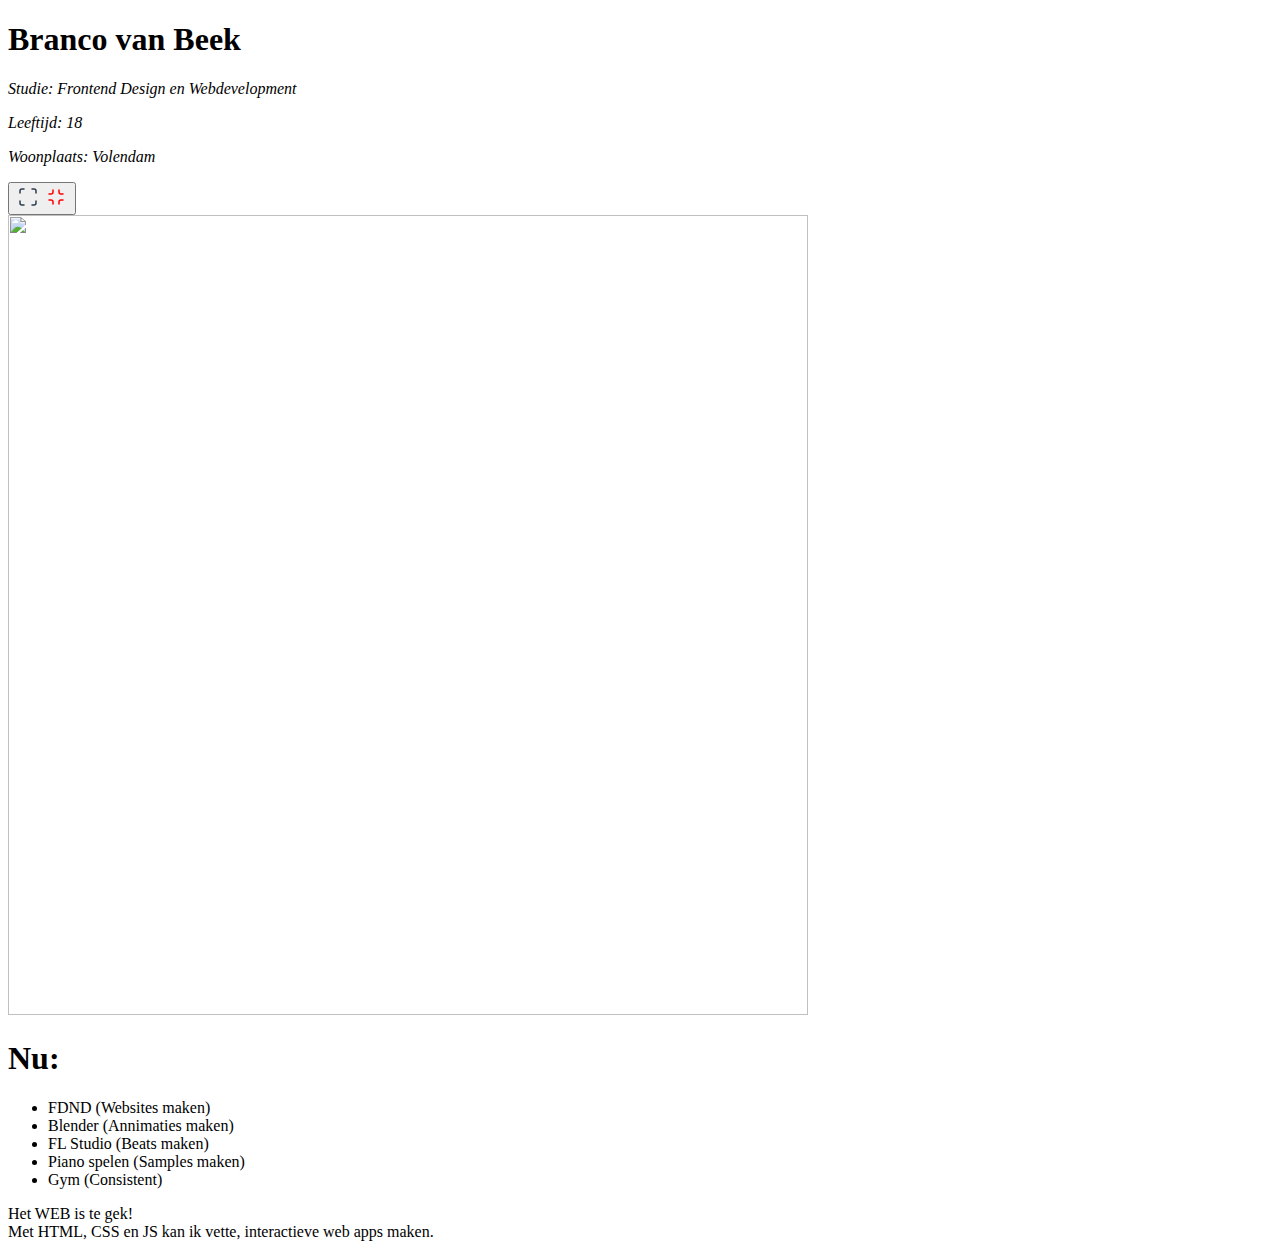
==== index.html @ 112ac79b "Profile Card versie 1" ====
<!DOCTYPE html>
<html lang="nl">
  <head>
    <meta charset="UTF-8">
    <meta name="viewport" content="width=device-width, initial-scale=1.0">
    <title>FDND Visitekaartje</title>
    <link rel="stylesheet" href="styles/style.css">
  </head>
  <body>
    
    <article>
      
      <header>
        
        <h1>Branco van Beek</h1>
        
        <p><em>Studie: Frontend Design en Webdevelopment</em></p>
        <p><em>Leeftijd: 18</em></p>
        <p><em>Woonplaats: Volendam</em></p>
        <button>
          <svg width="24" height="24" viewBox="0 0 24 24" stroke-width="1.5" stroke="#2c3e50" fill="none" stroke-linecap="round" stroke-linejoin="round">
            <title>Wijzig layout</title>
            <path stroke="none" d="M0 0h24v24H0z" fill="none"></path>
            <path d="M4 8v-2a2 2 0 0 1 2 -2h2"></path>
            <path d="M4 16v2a2 2 0 0 0 2 2h2"></path>
            <path d="M16 4h2a2 2 0 0 1 2 2v2"></path>
            <path d="M16 20h2a2 2 0 0 0 2 -2v-2"></path>
          </svg>
          <svg width="24" height="24" viewBox="0 0 24 24" stroke-width="1.5" stroke="red" fill="none" stroke-linecap="round" stroke-linejoin="round">
            <path stroke="none" d="M0 0h24v24H0z" fill="none"></path>
            <path d="M15 19v-2a2 2 0 0 1 2 -2h2"></path>
            <path d="M15 5v2a2 2 0 0 0 2 2h2"></path>
            <path d="M5 15h2a2 2 0 0 1 2 2v2"></path>
            <path d="M5 9h2a2 2 0 0 0 2 -2v-2"></path>
          </svg>
        </button>
        
      </header>
  
      <img src="assets/creative-coder.png" alt="" width="800" height="800">

      <dl>
        <h1> Nu: </h1>
        <ul>
<li>FDND (Websites maken)</li>
<li>Blender (Annimaties maken)</li>
<li>FL Studio (Beats maken)</li>
<li>Piano spelen (Samples maken)</li>
<li>Gym (Consistent)</li>

        </ul>
      </dl>
  
      <p>Het WEB is te gek! <br> Met HTML, CSS en JS kan ik vette, interactieve web apps maken.</p>
      
    </article>

    <script src="scripts/script.js"></script>
    
  </body>
</html>
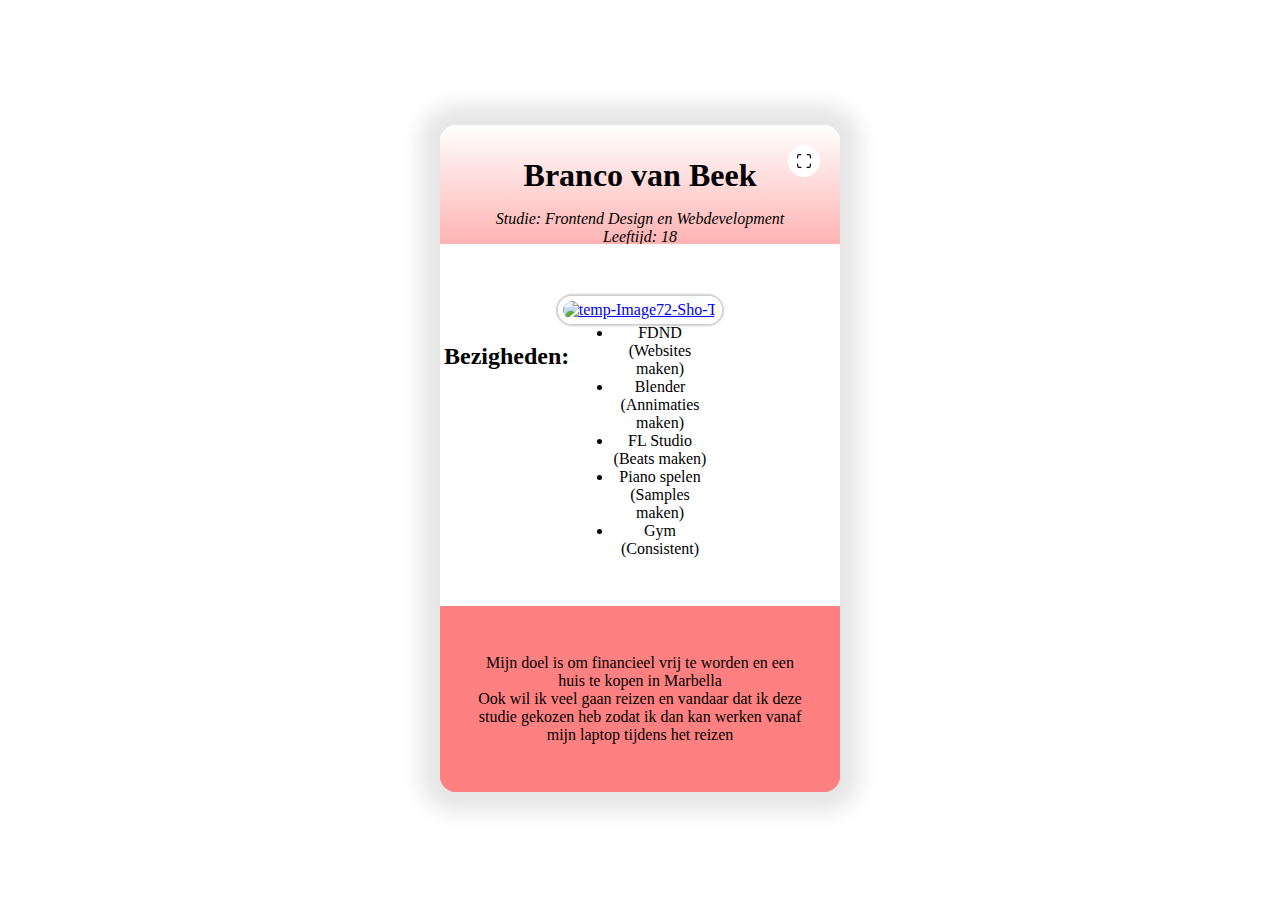
==== commit 07715f84: "WIP" ====
--- a/index.html
+++ b/index.html
@@ -37,24 +37,22 @@
         
       </header>
   
-      <img src="assets/creative-coder.png" alt="" width="800" height="800">
+      <a href='https://postimg.cc/TpdW0Pjs' target='_blank'><img src='https://i.postimg.cc/TpdW0Pjs/temp-Image72-Sho-T.avif' border='0' alt='temp-Image72-Sho-T'/></a>
 
       <dl>
-        <h1> Nu: </h1>
+        <h2> Bezigheden: </h2>
         <ul>
-<li>FDND (Websites maken)</li>
-<li>Blender (Annimaties maken)</li>
-<li>FL Studio (Beats maken)</li>
-<li>Piano spelen (Samples maken)</li>
-<li>Gym (Consistent)</li>
+          <li>FDND (Websites maken)</li> 
+          <li>Blender (Annimaties maken)</li>
+          <li>FL Studio (Beats maken)</li>
+          <li>Piano spelen (Samples maken)</li>
+          <li>Gym (Consistent)</li>   
+
 
         </ul>
       </dl>
   
-      <p>Het WEB is te gek! <br> Met HTML, CSS en JS kan ik vette, interactieve web apps maken.</p>
-      
-    </article>
-
+      <p>Mijn doel is om financieel vrij te worden en een huis te kopen in Marbella <br> Ook wil ik veel gaan reizen en vandaar dat ik deze studie gekozen heb zodat ik dan kan werken vanaf mijn laptop tijdens het reizen</p> 
     <script src="scripts/script.js"></script>
     
   </body>
--- a/styles/style.css
+++ b/styles/style.css
@@ -0,0 +1,173 @@
+* {
+  box-sizing: border-box;
+}
+
+html {
+  height: 100vh;
+}
+
+body {
+  display: flex;
+  justify-content: center;
+  align-items: center;
+  height: 100vh;
+  font-family: open sans;
+  color: #000000;
+}
+
+article {
+  position: relative;
+  display: flex;
+  flex-direction: column;
+  align-items: center;
+  justify-content: flex-end;
+  width: 50vw;
+  max-width: 25em;
+  min-width: 20em;
+  border-radius: 1rem;
+  background: rgb(0, 0, 0);
+  background: linear-gradient(0deg, rgb(255, 0, 0) 40%, #ffffff 100%);
+  box-shadow: 0 0 20px 20px rgba(0,0,0,.1);
+  transition: .25s;
+}
+
+header {
+  display: flex;
+  flex-direction: column;
+  justify-content: center;
+  align-items: center;
+  justify-content: flex-end;
+}
+
+h1 {
+  margin: 2rem 0 1rem;
+  color: rgb(0, 0, 0);
+}
+
+button {
+  position: absolute;
+  right: 1rem;
+  top: 1rem;
+  width: 2.5rem;
+  height: 2.5rem;
+  padding: .25rem;
+  border: none;
+  border-radius: 50%;
+  background: rgb(255, 255, 255);
+  transform: scale(.8);
+  transition: .25s;
+}
+button:focus {
+  outline: none;
+  background: #000000;
+}
+button:focus svg {
+  stroke: rgb(0, 0, 0);
+}
+
+svg {
+  position: absolute;
+  top: calc(1.25rem - 12px);
+  left: calc(1.25rem - 12px);
+  stroke: #000000;
+  transition-delay: .25s;
+}
+button svg:nth-of-type(2) {
+  opacity: 0;
+  transition-delay: 0ms;
+}
+
+img {
+  position: relative;
+  top: 2rem;
+  width: 10em;
+  height: auto;
+  border: 5px solid #ffffff;
+  border-radius: 10em;
+  box-shadow: 0 0 2px 2px rgba(0,0,0,.2);
+  transition: .25s .15s;
+}
+
+dl {
+  display: grid;
+  grid-template-columns: 1fr 1fr 1fr;
+  grid-template-areas:
+    "html-dd css-dd js-dd"
+    "html-dt css-dt js-dt"
+    ;
+  justify-items: center;
+  align-items: start;
+  width: 100%;
+  margin-top: -3rem;
+  margin-bottom: 0;
+  padding: 5rem 0 3rem;
+  text-align: center;
+  background: rgb(255, 255, 255);
+}
+
+dt {
+  margin-top: .25rem;
+  padding-top: .25rem;
+  border-top: 1px solid rgba(0,0,0,0.3);
+  font-weight: bold;
+}
+dt:nth-of-type(1) {
+  grid-area: html-dt;
+}
+dt:nth-of-type(2) {
+  grid-area: css-dt;
+  transform: translateY(1rem);
+}
+dt:nth-of-type(3) {
+  grid-area: js-dt;
+}
+
+dd {
+  margin: 0;
+  padding-left: .3rem;
+  transition: .25s .3s;
+}
+dd:nth-of-type(2){  
+  transform: translateY(1rem);
+}
+
+p { 
+  margin: 0;
+}
+
+article > p {
+  width: 100%;
+  margin-top: 0;
+  padding: 3rem 2rem;
+  border-radius: 0 0 1rem 1rem;
+  text-align: center;
+  background: rgba(255, 255, 255, 0.5);
+}
+
+/* expand content */
+body.expand {
+  font-size: 1.15em;
+}
+
+body.expand article {
+  width: 60vw;
+  max-width: 60vw;
+}
+
+body.expand button svg:first-of-type {
+  opacity: 0;
+  transition-delay: 0ms;
+}
+
+body.expand button svg:nth-of-type(2) {
+  opacity: 1;
+  transition-delay: .25s;
+}
+
+body.expand dd {
+  font-size: 1.75em;
+}
+
+body.expand img {
+  width: 15em;
+}
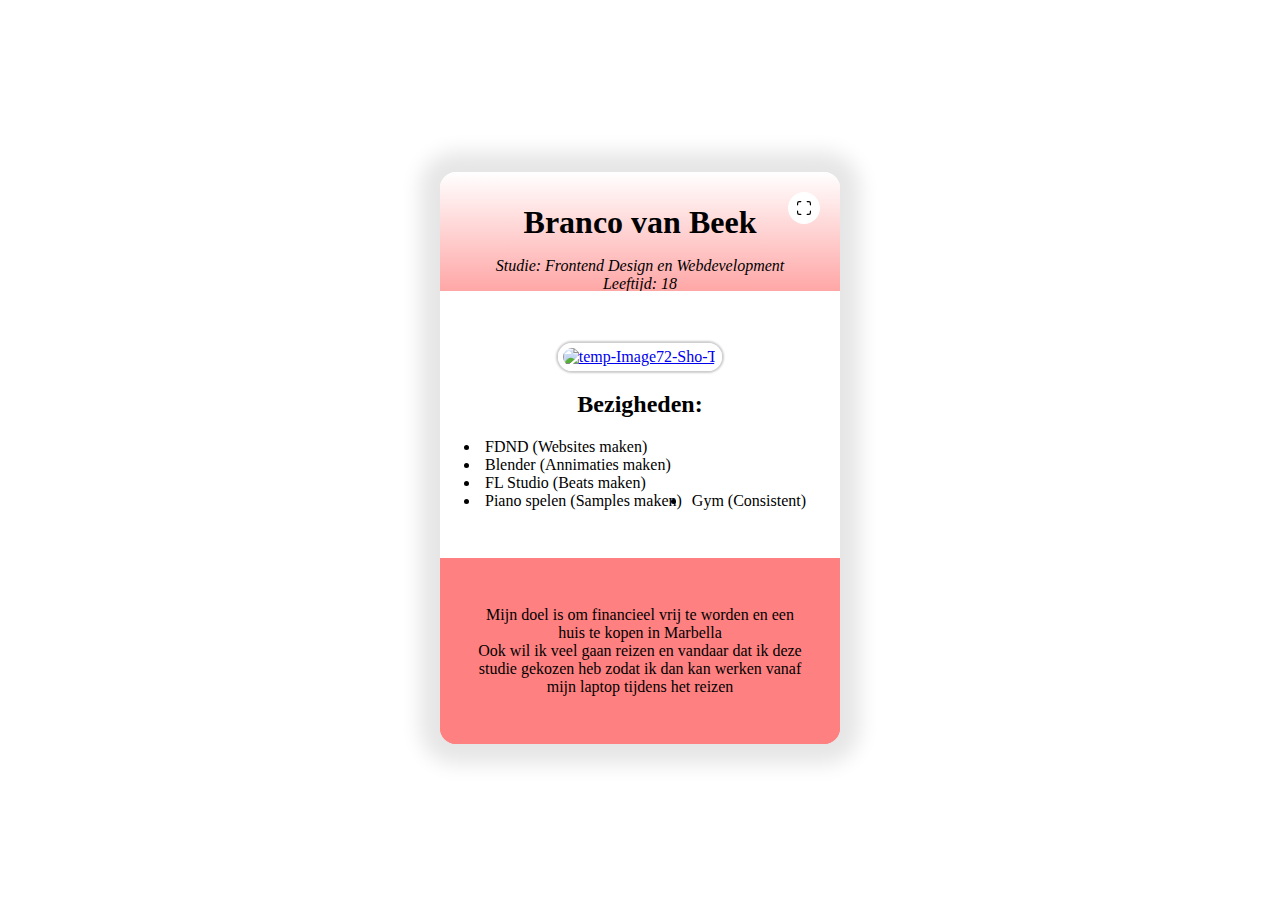
==== commit d76382e5: "WIP 2" ====
--- a/index.html
+++ b/index.html
@@ -41,7 +41,7 @@
 
       <dl>
         <h2> Bezigheden: </h2>
-        <ul>
+        <ul class="Branco">
           <li>FDND (Websites maken)</li> 
           <li>Blender (Annimaties maken)</li>
           <li>FL Studio (Beats maken)</li>
--- a/styles/style.css
+++ b/styles/style.css
@@ -89,7 +89,7 @@
 }
 
 dl {
-  display: grid;
+  /* display: grid; */
   grid-template-columns: 1fr 1fr 1fr;
   grid-template-areas:
     "html-dd css-dd js-dd"
@@ -171,3 +171,11 @@
 body.expand img {
   width: 15em;
 }
+.Branco{
+  display:flex;
+  flex-direction: row;
+  list-style-type: disc;
+  flex-wrap: wrap;
+}
+
+li{padding :0 5px}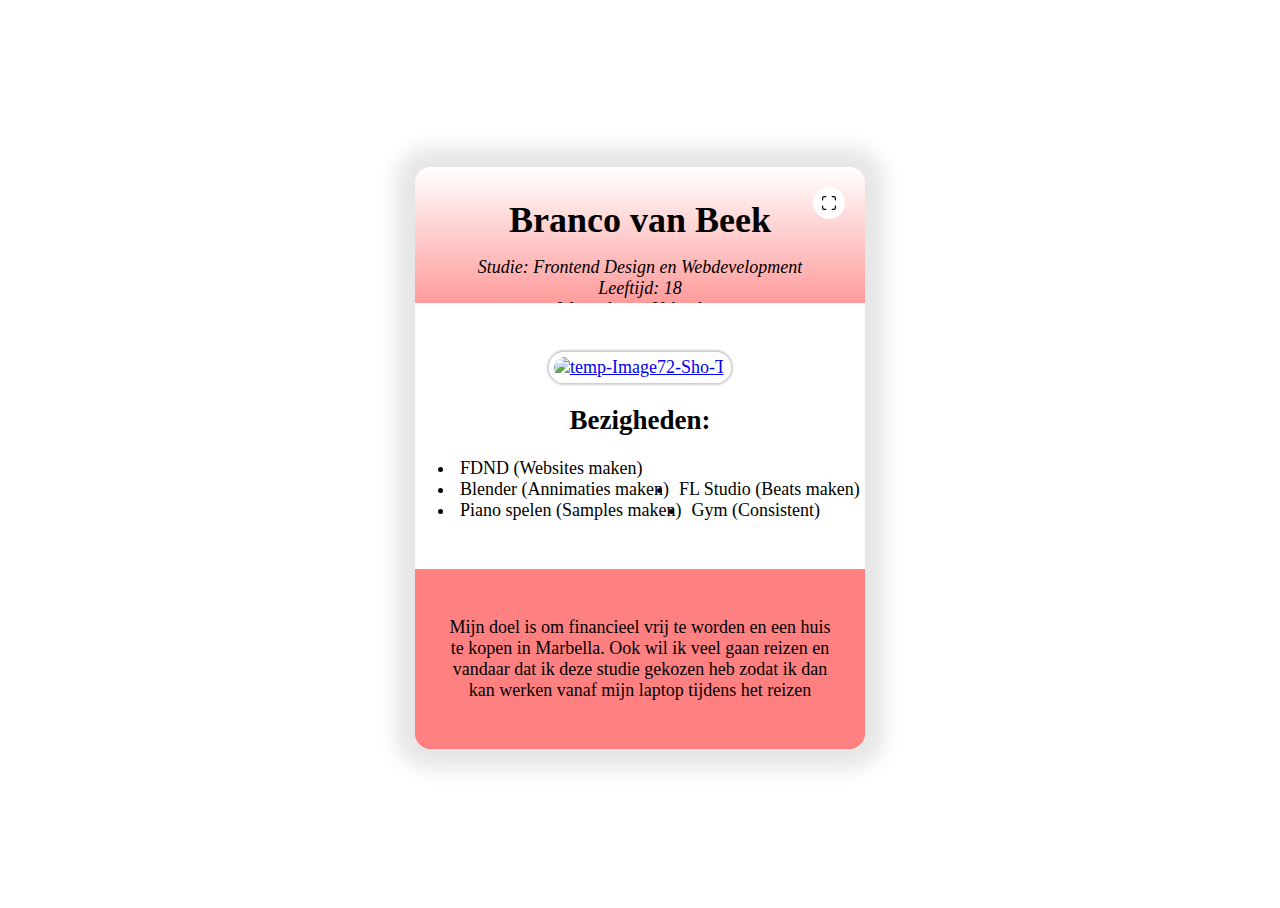
==== commit 745de4af: "Dinsdag" ====
--- a/index.html
+++ b/index.html
@@ -52,7 +52,7 @@
         </ul>
       </dl>
   
-      <p>Mijn doel is om financieel vrij te worden en een huis te kopen in Marbella <br> Ook wil ik veel gaan reizen en vandaar dat ik deze studie gekozen heb zodat ik dan kan werken vanaf mijn laptop tijdens het reizen</p> 
+      <p>Mijn doel is om financieel vrij te worden en een huis te kopen in Marbella. Ook wil ik veel gaan reizen en vandaar dat ik deze studie gekozen heb zodat ik dan kan werken vanaf mijn laptop tijdens het reizen</p> 
     <script src="scripts/script.js"></script>
     
   </body>
--- a/styles/style.css
+++ b/styles/style.css
@@ -133,6 +133,7 @@
 
 p { 
   margin: 0;
+  
 }
 
 article > p {
@@ -178,4 +179,10 @@
   flex-wrap: wrap;
 }
 
-li{padding :0 5px}+li{padding :0 5px}
+
+body {
+  font-family:, sans-serif;
+  font-size: 18px; /* Vergroot het lettertype */
+}
+
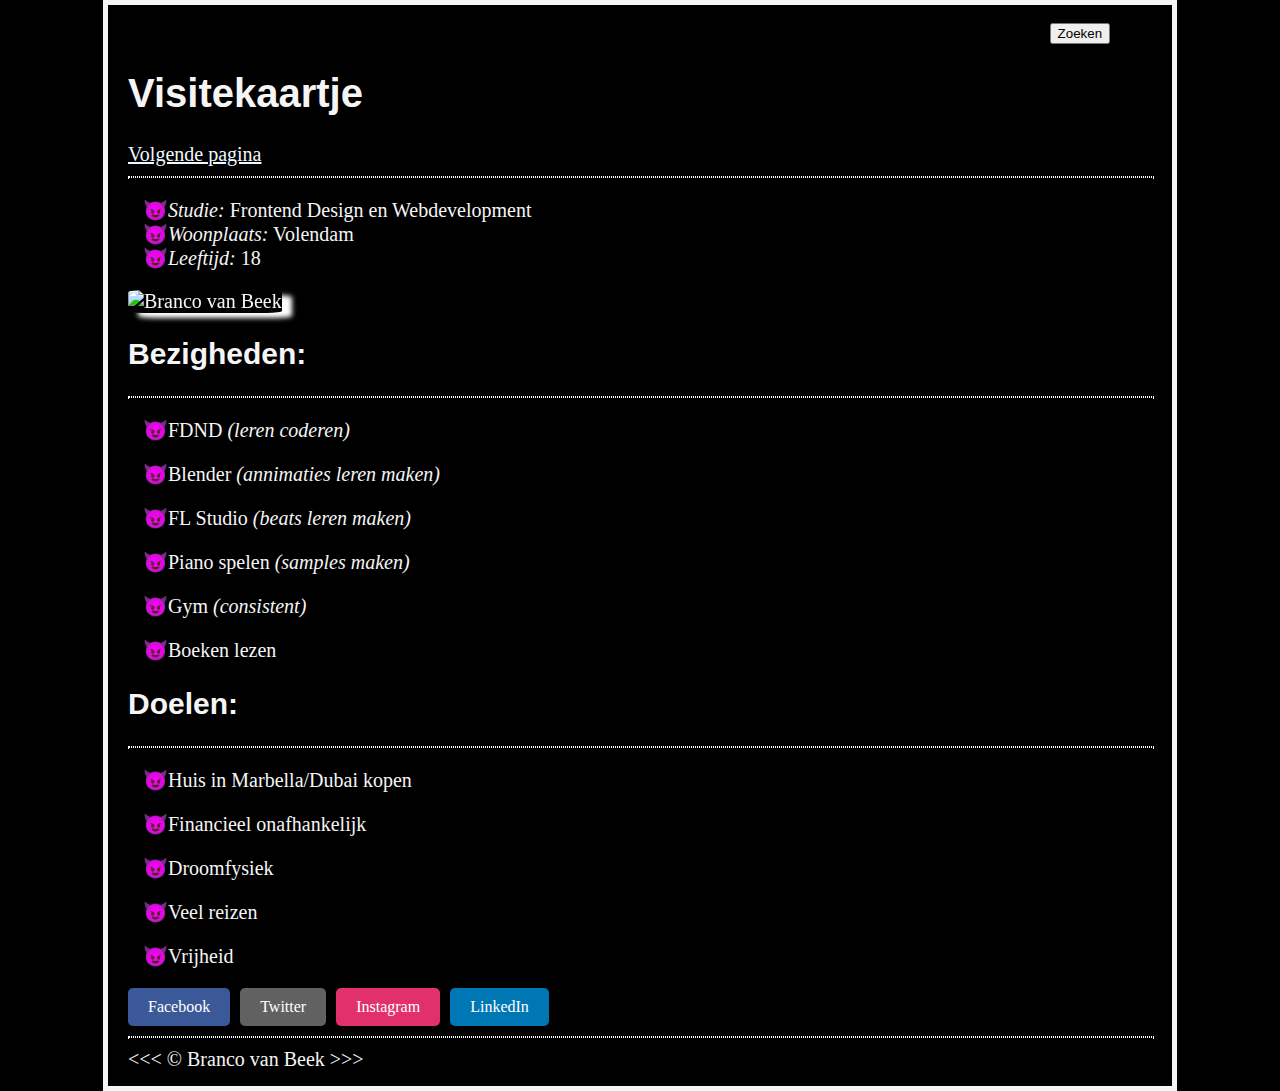
==== commit 589f9a0e: "nieuwe versie 4 sept" ====
--- a/index.html
+++ b/index.html
@@ -1,59 +1,100 @@
 <!DOCTYPE html>
 <html lang="nl">
-  <head>
+<head>
     <meta charset="UTF-8">
     <meta name="viewport" content="width=device-width, initial-scale=1.0">
-    <title>FDND Visitekaartje</title>
-    <link rel="stylesheet" href="styles/style.css">
-  </head>
-  <body>
+    <title>Visitekaartje</title>
+    <link rel="stylesheet" href="main.css">
+
+</head>
+
+<body>
+
     
-    <article>
-      
-      <header>
-        
-        <h1>Branco van Beek</h1>
-        
-        <p><em>Studie: Frontend Design en Webdevelopment</em></p>
-        <p><em>Leeftijd: 18</em></p>
-        <p><em>Woonplaats: Volendam</em></p>
-        <button>
-          <svg width="24" height="24" viewBox="0 0 24 24" stroke-width="1.5" stroke="#2c3e50" fill="none" stroke-linecap="round" stroke-linejoin="round">
-            <title>Wijzig layout</title>
-            <path stroke="none" d="M0 0h24v24H0z" fill="none"></path>
-            <path d="M4 8v-2a2 2 0 0 1 2 -2h2"></path>
-            <path d="M4 16v2a2 2 0 0 0 2 2h2"></path>
-            <path d="M16 4h2a2 2 0 0 1 2 2v2"></path>
-            <path d="M16 20h2a2 2 0 0 0 2 -2v-2"></path>
-          </svg>
-          <svg width="24" height="24" viewBox="0 0 24 24" stroke-width="1.5" stroke="red" fill="none" stroke-linecap="round" stroke-linejoin="round">
-            <path stroke="none" d="M0 0h24v24H0z" fill="none"></path>
-            <path d="M15 19v-2a2 2 0 0 1 2 -2h2"></path>
-            <path d="M15 5v2a2 2 0 0 0 2 2h2"></path>
-            <path d="M5 15h2a2 2 0 0 1 2 2v2"></path>
-            <path d="M5 9h2a2 2 0 0 0 2 -2v-2"></path>
-          </svg>
-        </button>
-        
-      </header>
-  
-      <a href='https://postimg.cc/TpdW0Pjs' target='_blank'><img src='https://i.postimg.cc/TpdW0Pjs/temp-Image72-Sho-T.avif' border='0' alt='temp-Image72-Sho-T'/></a>
+    <button type="button">Zoeken</button>
 
-      <dl>
-        <h2> Bezigheden: </h2>
-        <ul class="Branco">
-          <li>FDND (Websites maken)</li> 
-          <li>Blender (Annimaties maken)</li>
-          <li>FL Studio (Beats maken)</li>
-          <li>Piano spelen (Samples maken)</li>
-          <li>Gym (Consistent)</li>   
+    <h1>Visitekaartje</h1> 
+    <a class="volgende" href="pagina2.html">Volgende pagina</a>
 
+    <hr>
 
+    <ul> 
+        <li> <em>Studie:</em> Frontend Design en Webdevelopment</li>
+        <li> <em>Woonplaats:</em> Volendam</li>
+        <li> <em>Leeftijd:</em> 18</li>
+    </ul>
+
+    <img class="profilepic" src="IMG/IMG_5522.JPG" alt="Branco van Beek">
+
+    <h2>Bezigheden: </h2>
+
+    <hr>
+
+        <ul>
+            <li>
+                <p>FDND <em>(leren coderen)</em></p>
+            </li>
+            <li>
+                <p>Blender <em>(annimaties leren maken)</em></p>
+            </li>
+            <li>
+                <p>FL Studio <em>(beats leren maken)</em></p>
+            </li>
+            <li>
+                <p>Piano spelen <em>(samples maken)</em></p>
+            </li>
+            <li>
+                <p>Gym <em>(consistent)</em></p>
+            </li>
+            <li>
+                <p>Boeken lezen</p>
+            </li>
         </ul>
-      </dl>
-  
-      <p>Mijn doel is om financieel vrij te worden en een huis te kopen in Marbella. Ook wil ik veel gaan reizen en vandaar dat ik deze studie gekozen heb zodat ik dan kan werken vanaf mijn laptop tijdens het reizen</p> 
-    <script src="scripts/script.js"></script>
+
+    <h2>Doelen:</h2>
+
+    <hr>
     
-  </body>
+    <ul>
+        <li>
+            <p>Huis in Marbella/Dubai kopen</p>
+        </li>
+        <li>
+            <p>Financieel onafhankelijk</p>
+        </li>
+        <li>
+            <p>Droomfysiek</p>
+        </li>
+        <li>
+            <p>Veel reizen</p>
+        </li>
+        <li>
+            <p>Vrijheid</p>
+        </li>
+    </ul>
+
+    <div class="social-buttons">
+        <a href="https://www.facebook.com" class="social-button facebook" target="_blank" rel="noopener noreferrer">
+            Facebook
+        </a>
+        <a href="https://www.twitter.com" class="social-button twitter" target="_blank" rel="noopener noreferrer">
+            Twitter
+        </a>
+        <a href="https://www.instagram.com" class="social-button instagram" target="_blank" rel="noopener noreferrer">
+            Instagram
+        </a>
+        <a href="https://www.linkedin.com" class="social-button linkedin" target="_blank" rel="noopener noreferrer">
+            LinkedIn
+        </a>
+    </div>
+    
+    <hr>
+
+   &lt;&lt;&lt; &copy; Branco van Beek &gt;&gt;&gt;
+   
+</body>
+
 </html>
+
+<script src="script.js"></script>
+
--- a/main.css
+++ b/main.css
@@ -0,0 +1,108 @@
+
+/* 4 september 2024*/
+
+html {
+    font-size: 20px;
+    font-family:Georgia, 'Times New Roman', Times, serif;
+}
+
+h1, h2, h3 {
+    font-family: Arial, Helvetica, sans-serif;
+}
+
+body {
+    border: 5px solid whitesmoke;
+    margin: 0 auto; 
+    padding: 15px 20px;
+    max-width: 80%;
+    background-color: black;
+    color: whitesmoke;
+}
+
+hr {
+    border: 1px dotted rgb(255, 255, 255);
+    width: 100%;
+
+}
+
+.social-buttons {
+    display: flex;
+    gap: 10px;
+}
+
+.social-button {
+    text-decoration: none;
+    padding: 10px 20px;
+    color: white;
+    border-radius: 5px;
+    font-size: 16px;
+    transition: background-color 0.3s ease;
+}
+
+.facebook {
+    background-color: #3b5998;
+}
+
+.twitter {
+    background-color: #616161;
+}
+
+.instagram {
+    background-color: #e1306c;
+}
+
+.linkedin {
+    background-color: #0077b5;
+}
+
+.social-button:hover {
+    opacity: 0.8;
+}
+
+.profilepic {
+    box-shadow: 10px 5px 5px rgb(255, 255, 255);
+    width: 150px;
+    filter: saturate(200%);
+    border-radius: 10%;
+    
+}
+
+ul {
+    list-style-type:"\1F608";
+
+}
+
+button {
+    margin-left: 90%;
+   
+}
+
+a {
+    color: aliceblue;
+
+}
+
+.volgende:hover {
+    color: rgb(132, 33, 208);
+    opacity: 0.8;
+
+}
+
+.digitalnomad {
+   border-radius: 15%;
+   padding-bottom: 10px;
+   padding-top: 10px;
+   width: 500px;
+   filter:sepia(150%)
+
+}
+
+.button {
+    width: 100px;
+    height: 20px;
+    background-color: rgb(255, 255, 255);
+    border: 10px black;
+    font-family: 'Times New Roman', Times, serif;
+    font-size: 15px;
+    cursor: pointer;
+}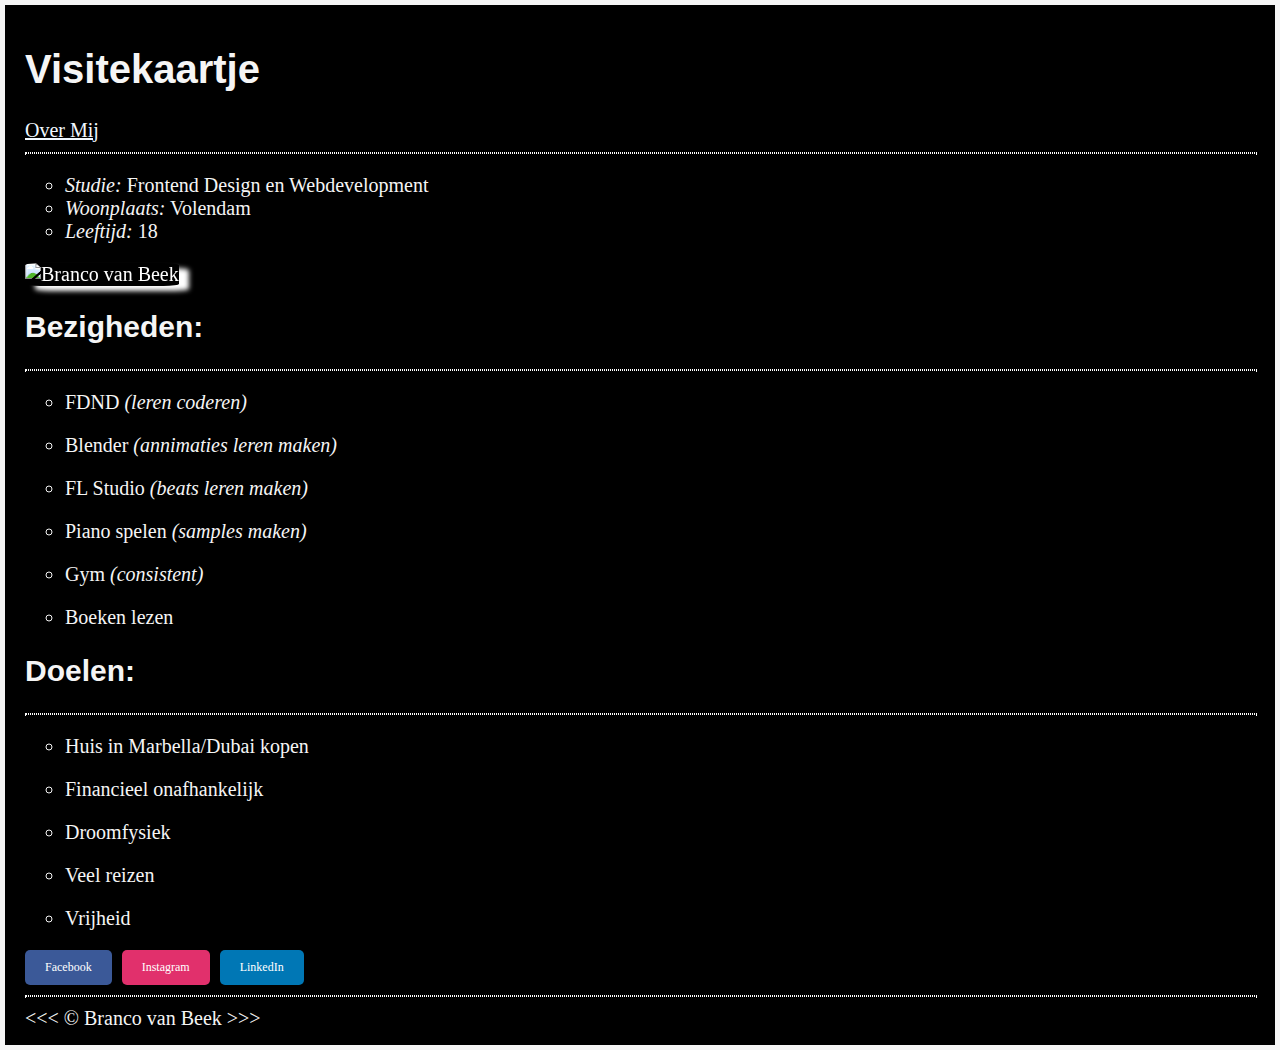
==== commit d44d40b0: "19sept" ====
--- a/index.html
+++ b/index.html
@@ -11,10 +11,10 @@
 <body>
 
     
-    <button type="button">Zoeken</button>
+
 
     <h1>Visitekaartje</h1> 
-    <a class="volgende" href="pagina2.html">Volgende pagina</a>
+    <a class="volgende" href="pagina2.html">Over Mij</a>
 
     <hr>
 
@@ -77,9 +77,6 @@
         <a href="https://www.facebook.com" class="social-button facebook" target="_blank" rel="noopener noreferrer">
             Facebook
         </a>
-        <a href="https://www.twitter.com" class="social-button twitter" target="_blank" rel="noopener noreferrer">
-            Twitter
-        </a>
         <a href="https://www.instagram.com" class="social-button instagram" target="_blank" rel="noopener noreferrer">
             Instagram
         </a>
--- a/main.css
+++ b/main.css
@@ -4,6 +4,7 @@
 html {
     font-size: 20px;
     font-family:Georgia, 'Times New Roman', Times, serif;
+    height: 100dvh;
 }
 
 h1, h2, h3 {
@@ -12,9 +13,9 @@
 
 body {
     border: 5px solid whitesmoke;
-    margin: 0 auto; 
+    margin: 0; 
     padding: 15px 20px;
-    max-width: 80%;
+    max-width: 100%;
     background-color: black;
     color: whitesmoke;
 }
@@ -28,6 +29,7 @@
 .social-buttons {
     display: flex;
     gap: 10px;
+
 }
 
 .social-button {
@@ -35,16 +37,12 @@
     padding: 10px 20px;
     color: white;
     border-radius: 5px;
-    font-size: 16px;
+    font-size: 12px;
     transition: background-color 0.3s ease;
 }
 
 .facebook {
     background-color: #3b5998;
-}
-
-.twitter {
-    background-color: #616161;
 }
 
 .instagram {
@@ -62,13 +60,13 @@
 .profilepic {
     box-shadow: 10px 5px 5px rgb(255, 255, 255);
     width: 150px;
-    filter: saturate(200%);
     border-radius: 10%;
+    filter: contrast(120%);
     
 }
 
 ul {
-    list-style-type:"\1F608";
+    list-style-type: circle;
 
 }
 
@@ -92,8 +90,9 @@
    border-radius: 15%;
    padding-bottom: 10px;
    padding-top: 10px;
-   width: 500px;
-   filter:sepia(150%)
+   width: 100%;
+   filter:sepia(150%);
+   object-fit: cover;
 
 }
 
